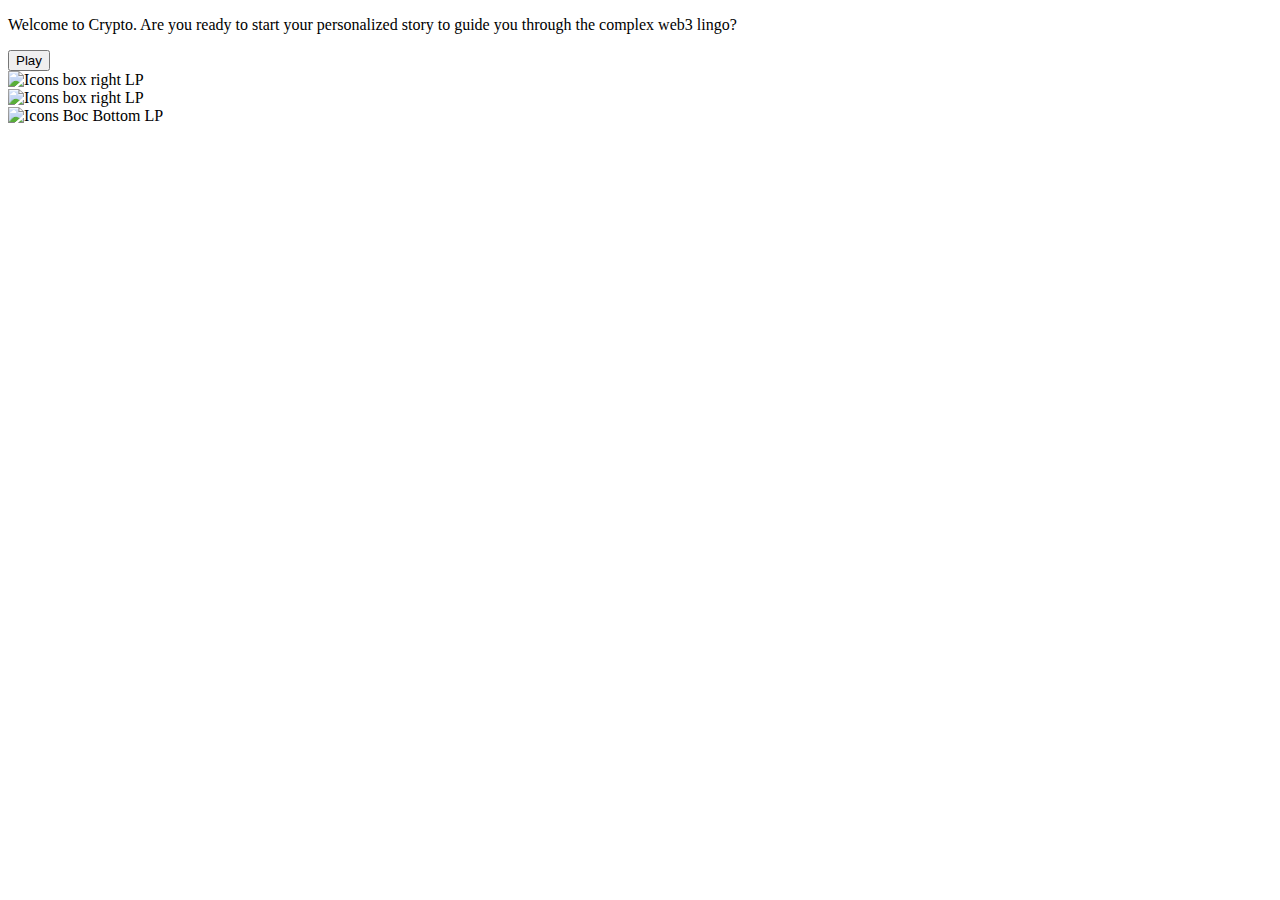
==== quest/templates/index.html @ 65da81a7 "nom" ====
<!DOCTYPE html>
<html>
    <head>
        <meta charset="utf-8" />
        <link rel="stylesheet" href="globals.css" />
        <link rel="stylesheet" href="style.css" />
    </head>
    <body>
        <div class="LANDING-PAGE">
            <div class="div">
                <div class="boxmain-LP">
                    <div class="content-LP">
                        <p class="intro-text">
                            Welcome to Crypto. Are you ready to start your personalized story to guide you through the complex web3
                            lingo?
                        </p>
                        <button class="button-play"><div class="text-wrapper">Play</div></button>
                    </div>
                </div>
                <div class="boxl-LP">
                    <img src="Icons-Left-LP.png" alt="Icons box right LP">
                </div>
                <div class="boxr-LP">
                    <img src="Icons-Right-LP.png" alt="Icons box right LP">
                </div>
                <div class="boxbotton-LP">
                    <img src="Icons-BocBottom-LP.png" alt="Icons Boc Bottom LP">
                </div>
            </div>
        </div>
    </body>
</html>
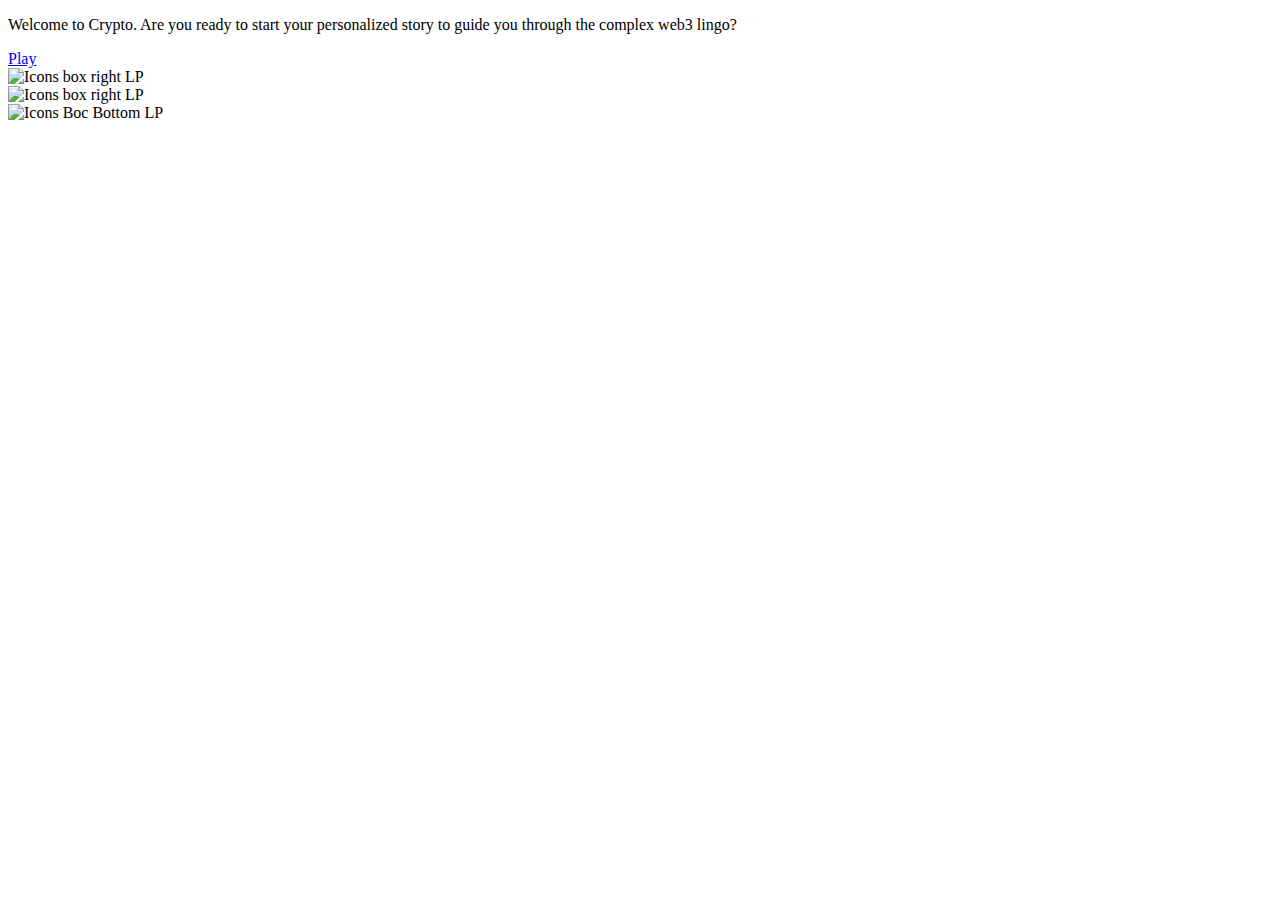
==== commit 6ebe4349: "proompting" ====
--- a/quest/templates/index.html
+++ b/quest/templates/index.html
@@ -2,8 +2,8 @@
 <html>
     <head>
         <meta charset="utf-8" />
-        <link rel="stylesheet" href="globals.css" />
-        <link rel="stylesheet" href="style.css" />
+        <link rel="stylesheet" href="static/global.css" />
+        <link rel="stylesheet" href="static/style.css" />
     </head>
     <body>
         <div class="LANDING-PAGE">
@@ -14,17 +14,17 @@
                             Welcome to Crypto. Are you ready to start your personalized story to guide you through the complex web3
                             lingo?
                         </p>
-                        <button class="button-play"><div class="text-wrapper">Play</div></button>
+                        <a class="button-play" href="/topics"><div class="text-wrapper">Play</div></a>
                     </div>
                 </div>
                 <div class="boxl-LP">
-                    <img src="Icons-Left-LP.png" alt="Icons box right LP">
+                    <img src="/static/Icons-Left-LP.png" alt="Icons box right LP">
                 </div>
                 <div class="boxr-LP">
-                    <img src="Icons-Right-LP.png" alt="Icons box right LP">
+                    <img src="/static/Icons-Right-LP.png" alt="Icons box right LP">
                 </div>
                 <div class="boxbotton-LP">
-                    <img src="Icons-BocBottom-LP.png" alt="Icons Boc Bottom LP">
+                    <img src="/static/Icons-BocBottom-LP.png" alt="Icons Boc Bottom LP">
                 </div>
             </div>
         </div>
